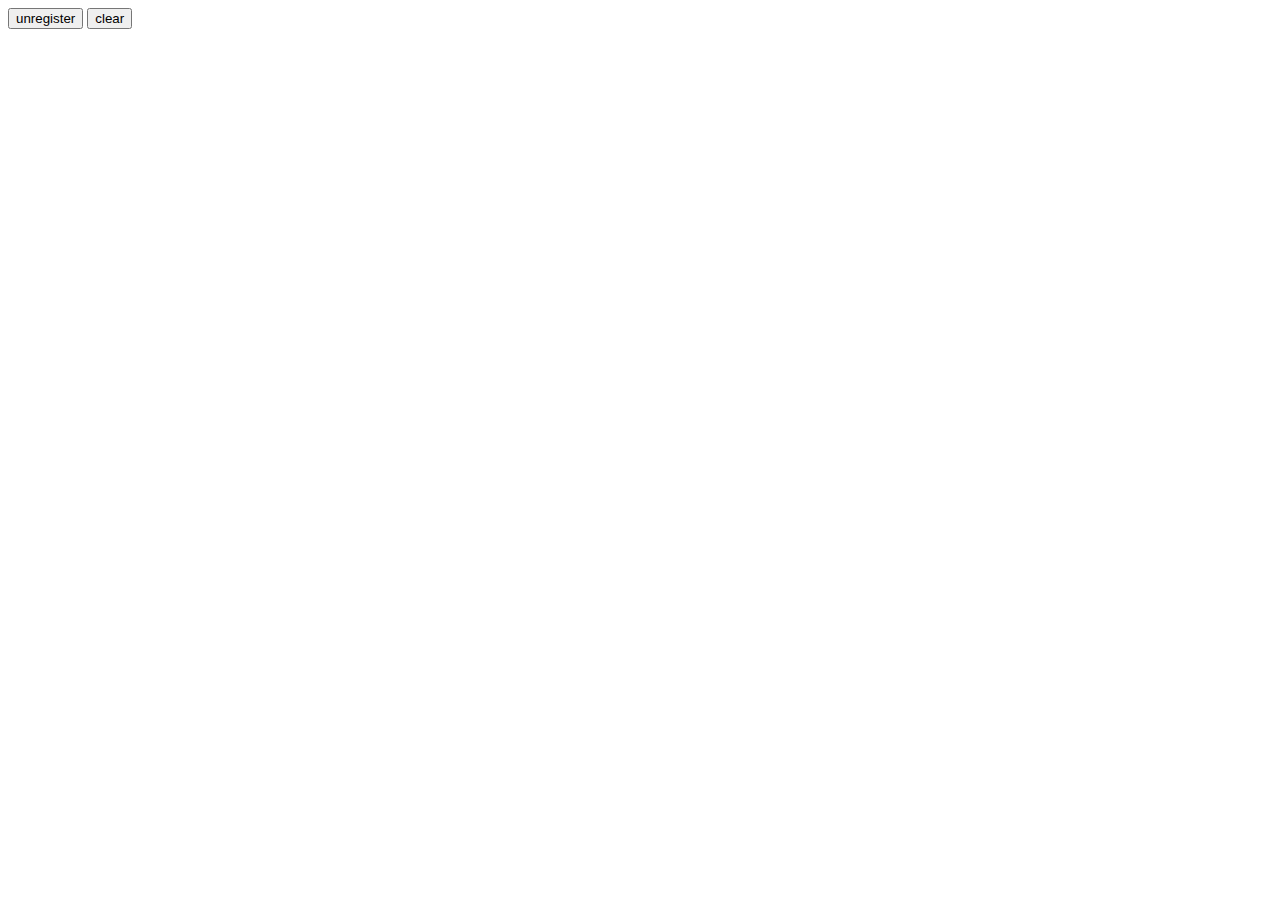
==== tools.html @ 50b4f802 "add pages" ====
<!DOCTYPE html>
<html lang="en">
	<head>
		<meta charset="UTF-8">
		<meta name="viewport" content="width=device-width, initial-scale=1.0">
		<meta http-equiv="X-UA-Compatible" content="ie=edge">
		<meta name="theme-color" content="">
		<link rel="shortcut icon" href="/icon.svg">
		<link rel="stylesheet" href="">
		<title>Tools</title>
	</head>
	<button id=unreg>unregister</button>
	<button id="clear">clear</button>
	<body>
		<script>
			unreg.onclick = () => {
				navigator.serviceWorker.getRegistrations().then(registrations => {
					for (const registration of registrations) {
						registration.unregister();
					} 
				});
				caches.delete("cached-responses")
			}
			clear.onclick = () => {
				localStorage.removeItem("cmds")
			}
		</script>
	</body>
</html>
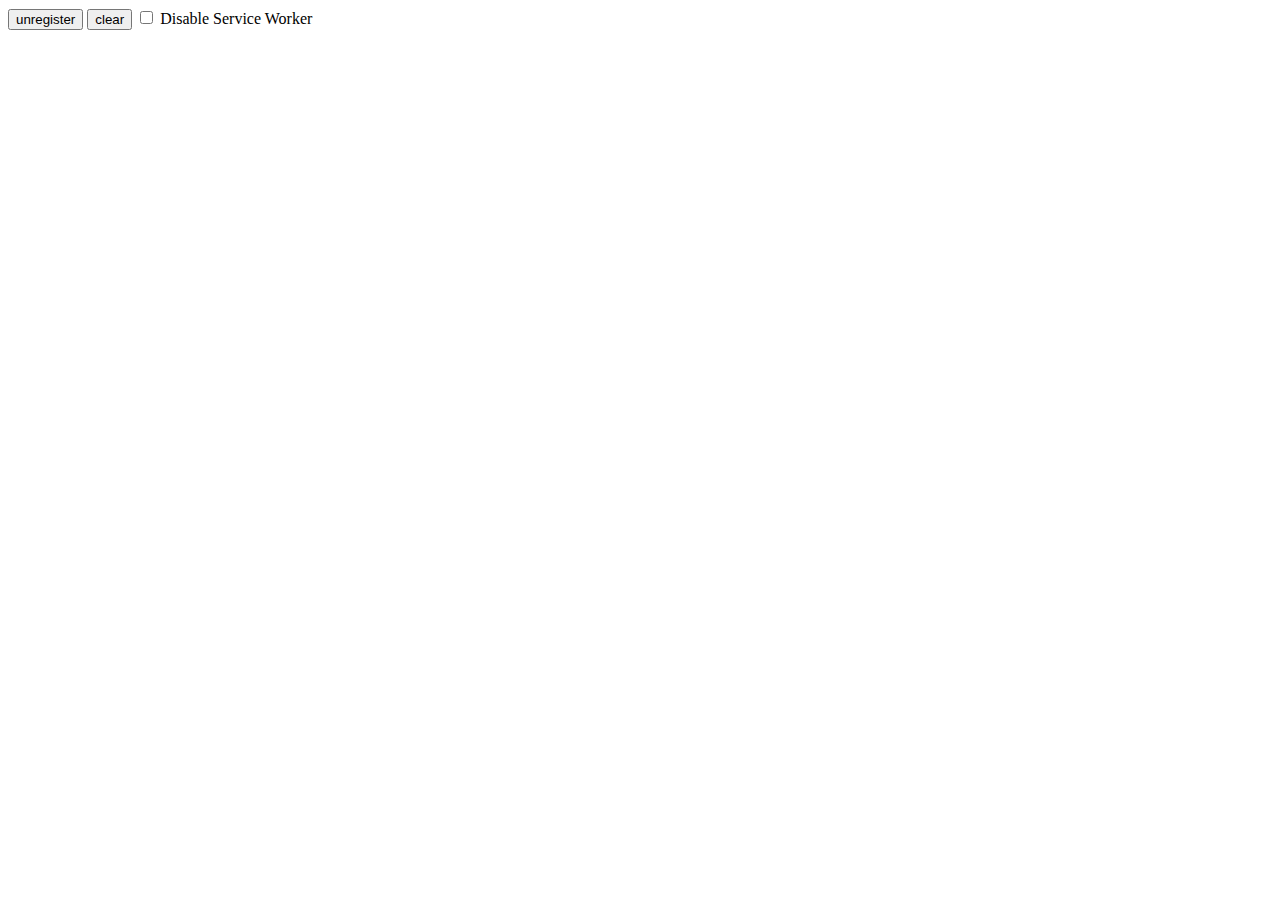
==== commit d0af9c64: "upgrades" ====
--- a/tools.html
+++ b/tools.html
@@ -11,6 +11,8 @@
 	</head>
 	<button id=unreg>unregister</button>
 	<button id="clear">clear</button>
+	<input type="checkbox" id="nosw">
+	<label for="nosw">Disable Service Worker</label>
 	<body>
 		<script>
 			unreg.onclick = () => {
@@ -24,6 +26,10 @@
 			clear.onclick = () => {
 				localStorage.removeItem("cmds")
 			}
+			nosw.checked = !!localStorage.getItem("nosw")
+			nosw.onchange = e => {
+				localStorage.setItem("nosw", nosw.checked ? "true" : "")
+			}
 		</script>
 	</body>
 </html>
